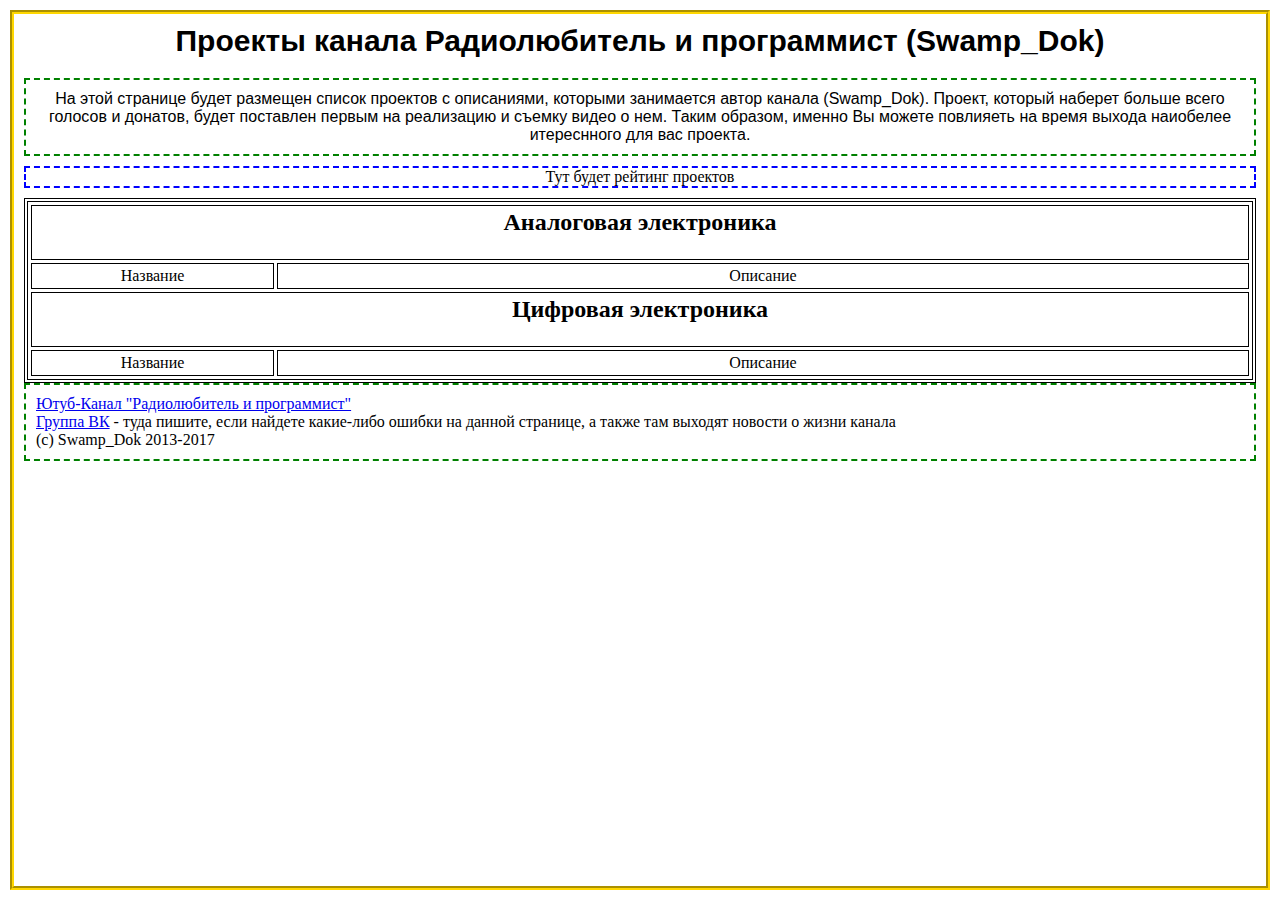
==== index.html @ bb9b4b36 "v0.002 Добавлены основные разделы страницы и создан файл стилей" ====
<html>
 <head>
  <meta http-equiv="Content-Type" content="text/html; charset=utf-8">
  <link rel="stylesheet" type="text/css" href="css/main.css">
  
  <title>Проекты канала Радиолюбитель и программист (Swamp_Dok)</title>
 </head>
 <body>
  <h1>Проекты канала Радиолюбитель и программист (Swamp_Dok)</h1>
  
  <div id = 'description'>
	На этой странице будет размещен список проектов с описаниями, которыми занимается
	автор канала (Swamp_Dok). Проект, который наберет больше всего голосов и донатов, будет поставлен первым на реализацию и съемку видео о нем.
	Таким образом, именно Вы можете повлияеть на время выхода наиобелее итереснного для вас проекта.
  </div>
  
  <div id = 'voting'>
	Тут будет рейтинг проектов
  </div
  
  <div id = 'projects'>
  
	<table>
		<tr class = 'Title'>
			<td colspan="2">
				<h2> Аналоговая электроника </h2> 
			</td>
		</tr>
		
		
		<tr class = 'Content'>
			<td width = '20%'>
				Название
			</td>
			
			<td width = '80%'>
				Описание
			</td>
		</tr>
		
		<tr class = 'Title'>
			<td colspan="2">
				<h2> Цифровая электроника </h2>
			</td>
		</tr>
		
		
		<tr class = 'Content'>
			<td width = '20%'>
				Название
			</td>
			
			<td width = '80%'>
				Описание
			</td>
		</tr>
	</table>
	
  </div>
  
  <div id = 'footer'>
	<a href = 'https://www.youtube.com/c/73itRuSwampDok'> Ютуб-Канал "Радиолюбитель и программист" </a> <br>
	<a href = 'https://vk.com/blog_73_it'> Группа ВК</a>  - туда пишите, если найдете какие-либо ошибки на данной странице, а также там выходят новости о жизни канала<br>
	(с) Swamp_Dok 2013-2017
  </div>
  
 </body>
</html>
---- css/main.css ----
body {
	background-color: #white;
	
	border-width: 4px;
	border-style: groove;
	border-color: gold;
	
	margin: 10px; /* ������� ������ */
	
	padding: 10px; /* ���� ������ ������ */ 
}

h1 {
	font-style: normal; /*normal, italic ��� oblique*/
	font-weight: bold;
	font-size: 30px;
	font-family: arial, sans-serif; 
	
	text-align: center;
}

h2 {
	padding: 0px;
}

div {
	margin-top: 0px; /* ������ ������ */
    margin-bottom: 10px; /* ������ ����� */
}

/* ��������� ������� */

table {
	border: 4px double black; /* ����� ������ ������� */ 
    border-collapse: separate; /* ������ ����������� ������� collapse | separate | inherit*/ 
    width: 100%; /* ������ ������� */ 
    border-spacing: 3px 3px; /* ���������� ����� �������� (�����-������, �������-�����*/ 
	
	text-align: center;
}

td {
	padding: 3px; /* ���� ������ ����������� ������� */
    border: 1px solid black; /* ��������� ����� */
}

tr.Content:hover {
	background-color: LightCyan;
}


/* ��������� ������*/

#description {
	font-style: normal; /*normal, italic ��� oblique*/
	font-weight: normal;
	font-size: 20 px;
	font-family: arial, sans-serif;
	
	text-align: center;
	
	border-width: 2px;
	border-style: dashed;
	border-color: green;
	
	padding: 10px; /* ���� ������ ������ */ 
}

#voting {
	text-align: center;
	
	border-width: 2px;
	border-style: dashed;
	border-color: blue;
}

#projects {
	border-width: 2px;
	border-style: dashed;
	border-color: gray;
}

#footer {
	border-width: 2px;
	border-style: dashed;
	border-color: green;
	
	padding: 10px; /* ���� ������ ������ */ 
}
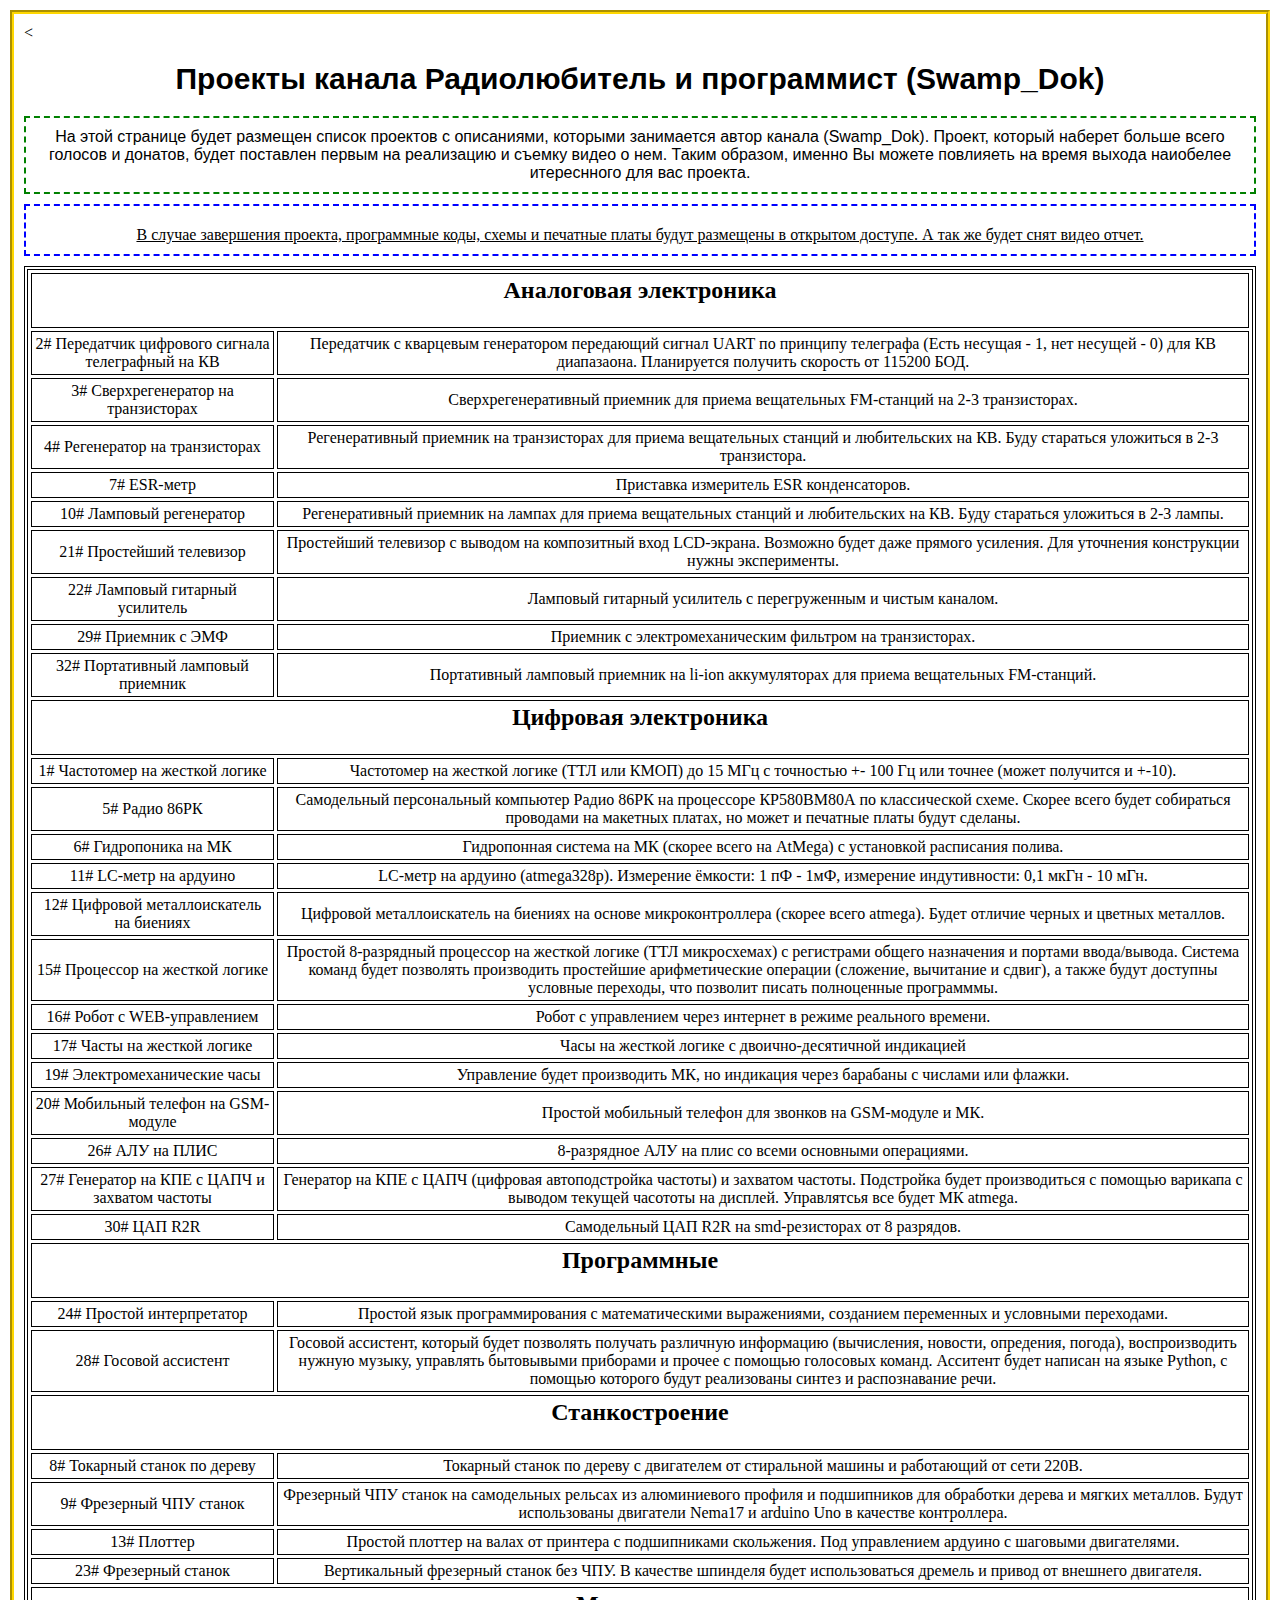
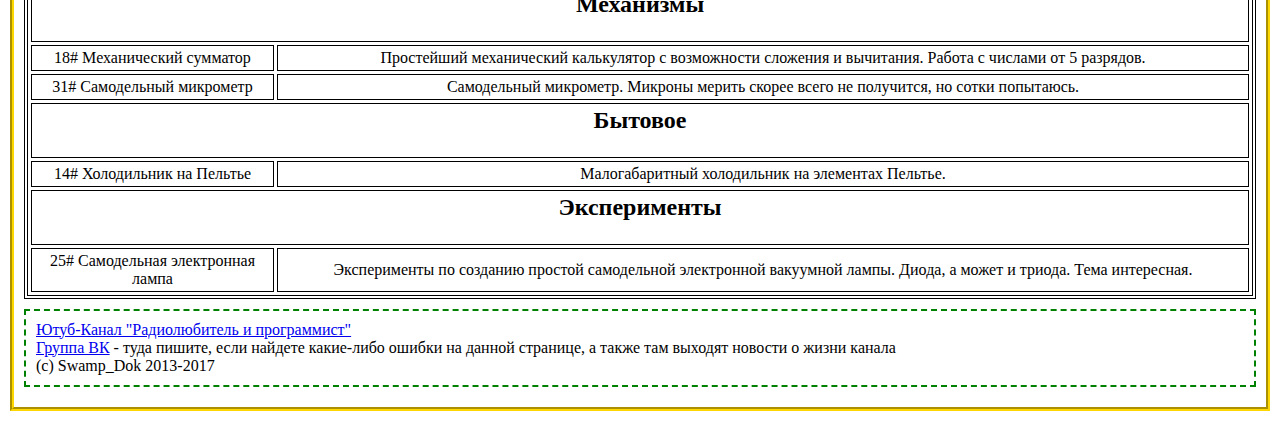
==== commit 8ed88556: "v0.003 Сделана БД и генератор таблицы" ====
--- a/index.html
+++ b/index.html
@@ -2,6 +2,10 @@
  <head>
   <meta http-equiv="Content-Type" content="text/html; charset=utf-8">
   <link rel="stylesheet" type="text/css" href="css/main.css">
+  
+  <<!-- Put this script tag to the <head> of your page -->
+		<script type="text/javascript" src="//vk.com/js/api/openapi.js?151"></script>
+  <!-- Put this div tag to the place, where the Poll block will be -->
   
   <title>Проекты канала Радиолюбитель и программист (Swamp_Dok)</title>
  </head>
@@ -15,46 +19,274 @@
   </div>
   
   <div id = 'voting'>
-	Тут будет рейтинг проектов
+		
+		<div id="vk_poll"></div>
+		<script type="text/javascript">
+		VK.Widgets.Poll("vk_poll", {width: 300}, "281511856_5260246b5577c86a14");
+		</script>
+
+	<u>В случае завершения проекта, программные коды, схемы и печатные платы будут размещены в открытом доступе. А так же будет снят видео отчет.</u>
   </div
   
   <div id = 'projects'>
   
-	<table>
-		<tr class = 'Title'>
+	<table><tr class = 'Title'>
 			<td colspan="2">
 				<h2> Аналоговая электроника </h2> 
 			</td>
-		</tr>
-		
-		
-		<tr class = 'Content'>
-			<td width = '20%'>
-				Название
-			</td>
-			
-			<td width = '80%'>
-				Описание
-			</td>
-		</tr>
-		
-		<tr class = 'Title'>
-			<td colspan="2">
-				<h2> Цифровая электроника </h2>
-			</td>
-		</tr>
-		
-		
-		<tr class = 'Content'>
-			<td width = '20%'>
-				Название
-			</td>
-			
-			<td width = '80%'>
-				Описание
-			</td>
-		</tr>
-	</table>
+		</tr><tr class = 'Content'>
+                            <td width = '20%'>
+                                2# Передатчик цифрового сигнала телеграфный на КВ
+                            </td>
+                            <td width = '80%'>
+                                Передатчик с кварцевым генератором передающий сигнал UART по принципу телеграфа (Есть несущая - 1, нет несущей - 0) для КВ диапазаона. Планируется получить скорость от 115200 БОД.
+                            </td>
+                        </tr><tr class = 'Content'>
+                            <td width = '20%'>
+                                3# Сверхрегенератор на транзисторах
+                            </td>
+                            <td width = '80%'>
+                                Сверхрегенеративный приемник для приема вещательных FM-станций на 2-3 транзисторах.
+                            </td>
+                        </tr><tr class = 'Content'>
+                            <td width = '20%'>
+                                4# Регенератор на транзисторах
+                            </td>
+                            <td width = '80%'>
+                                Регенеративный приемник на транзисторах для приема вещательных станций и любительских на КВ. Буду стараться уложиться в 2-3 транзистора.
+                            </td>
+                        </tr><tr class = 'Content'>
+                            <td width = '20%'>
+                                7# ESR-метр
+                            </td>
+                            <td width = '80%'>
+                                Приставка измеритель ESR конденсаторов.
+                            </td>
+                        </tr><tr class = 'Content'>
+                            <td width = '20%'>
+                                10# Ламповый регенератор
+                            </td>
+                            <td width = '80%'>
+                                Регенеративный приемник на лампах для приема вещательных станций и любительских на КВ. Буду стараться уложиться в 2-3 лампы.
+                            </td>
+                        </tr><tr class = 'Content'>
+                            <td width = '20%'>
+                                21# Простейший телевизор
+                            </td>
+                            <td width = '80%'>
+                                Простейший телевизор с выводом на композитный вход LCD-экрана. Возможно будет даже прямого усиления. Для уточнения конструкции нужны эксперименты.
+                            </td>
+                        </tr><tr class = 'Content'>
+                            <td width = '20%'>
+                                22# Ламповый гитарный усилитель
+                            </td>
+                            <td width = '80%'>
+                                Ламповый гитарный усилитель с перегруженным и чистым каналом.
+                            </td>
+                        </tr><tr class = 'Content'>
+                            <td width = '20%'>
+                                29# Приемник с ЭМФ
+                            </td>
+                            <td width = '80%'>
+                                Приемник с электромеханическим фильтром на транзисторах. 
+                            </td>
+                        </tr><tr class = 'Content'>
+                            <td width = '20%'>
+                                32# Портативный ламповый приемник
+                            </td>
+                            <td width = '80%'>
+                                Портативный ламповый приемник на li-ion аккумуляторах для приема вещательных FM-станций.
+                            </td>
+                        </tr><tr class = 'Title'>
+			<td colspan="2">
+				<h2> Цифровая электроника </h2> 
+			</td>
+		</tr><tr class = 'Content'>
+                            <td width = '20%'>
+                                1# Частотомер на жесткой логике
+                            </td>
+                            <td width = '80%'>
+                                Частотомер на жесткой логике (ТТЛ или КМОП) до 15 МГц с точностью +- 100 Гц или точнее (может получится и +-10).
+                            </td>
+                        </tr><tr class = 'Content'>
+                            <td width = '20%'>
+                                5# Радио 86РК
+                            </td>
+                            <td width = '80%'>
+                                Самодельный персональный компьютер Радио 86РК на процессоре КР580ВМ80А по классической схеме. Скорее всего будет собираться проводами на макетных платах, но может и печатные платы будут сделаны.
+                            </td>
+                        </tr><tr class = 'Content'>
+                            <td width = '20%'>
+                                6# Гидропоника на МК
+                            </td>
+                            <td width = '80%'>
+                                Гидропонная система на МК (скорее всего на AtMega) c установкой расписания полива.
+                            </td>
+                        </tr><tr class = 'Content'>
+                            <td width = '20%'>
+                                11# LC-метр на ардуино
+                            </td>
+                            <td width = '80%'>
+                                LC-метр на ардуино (atmega328p). Измерение ёмкости: 1 пФ - 1мФ, измерение индутивности: 0,1 мкГн - 10 мГн.
+                            </td>
+                        </tr><tr class = 'Content'>
+                            <td width = '20%'>
+                                12# Цифровой металлоискатель на биениях
+                            </td>
+                            <td width = '80%'>
+                                Цифровой металлоискатель на биениях на основе микроконтроллера (скорее всего atmega). Будет отличие черных и цветных металлов.
+                            </td>
+                        </tr><tr class = 'Content'>
+                            <td width = '20%'>
+                                15# Процессор на жесткой логике
+                            </td>
+                            <td width = '80%'>
+                                Простой 8-разрядный процессор на жесткой логике (ТТЛ микросхемах) с регистрами общего назначения и портами ввода/вывода. 
+Система команд будет позволять производить простейшие арифметические операции (сложение, вычитание и сдвиг), 
+а также будут доступны условные переходы, что позволит писать полноценные программмы.
+                            </td>
+                        </tr><tr class = 'Content'>
+                            <td width = '20%'>
+                                16# Робот с WEB-управлением
+                            </td>
+                            <td width = '80%'>
+                                Робот с управлением через интернет в режиме реального времени.
+                            </td>
+                        </tr><tr class = 'Content'>
+                            <td width = '20%'>
+                                17# Часты на жесткой логике
+                            </td>
+                            <td width = '80%'>
+                                Часы на жесткой логике с двоично-десятичной индикацией
+                            </td>
+                        </tr><tr class = 'Content'>
+                            <td width = '20%'>
+                                19# Электромеханические часы
+                            </td>
+                            <td width = '80%'>
+                                Управление будет производить МК, но индикация через барабаны с числами или флажки.
+                            </td>
+                        </tr><tr class = 'Content'>
+                            <td width = '20%'>
+                                20# Мобильный телефон на GSM-модуле
+                            </td>
+                            <td width = '80%'>
+                                Простой мобильный телефон для звонков на GSM-модуле и МК.
+                            </td>
+                        </tr><tr class = 'Content'>
+                            <td width = '20%'>
+                                26# АЛУ на ПЛИС
+                            </td>
+                            <td width = '80%'>
+                                8-разрядное АЛУ на плис со всеми основными операциями.
+                            </td>
+                        </tr><tr class = 'Content'>
+                            <td width = '20%'>
+                                27# Генератор на КПЕ с ЦАПЧ и захватом частоты
+                            </td>
+                            <td width = '80%'>
+                                Генератор на КПЕ с ЦАПЧ (цифровая автоподстройка частоты) и захватом частоты. Подстройка будет производиться с помощью варикапа с выводом текущей часототы на дисплей.
+Управлятсья все будет МК atmega.
+                            </td>
+                        </tr><tr class = 'Content'>
+                            <td width = '20%'>
+                                30# ЦАП R2R
+                            </td>
+                            <td width = '80%'>
+                                Самодельный ЦАП R2R на smd-резисторах от 8 разрядов.
+                            </td>
+                        </tr><tr class = 'Title'>
+			<td colspan="2">
+				<h2> Программные </h2> 
+			</td>
+		</tr><tr class = 'Content'>
+                            <td width = '20%'>
+                                24# Простой интерпретатор
+                            </td>
+                            <td width = '80%'>
+                                Простой язык программирования с математическими выражениями, созданием переменных и условными переходами.
+                            </td>
+                        </tr><tr class = 'Content'>
+                            <td width = '20%'>
+                                28# Госовой ассистент
+                            </td>
+                            <td width = '80%'>
+                                Госовой ассистент, который будет позволять получать различную информацию (вычисления, новости, опредения, погода), воспроизводить нужную музыку, управлять бытовывыми приборами и прочее с помощью голосовых команд.
+Асситент будет написан на языке Python, с помощью которого будут реализованы синтез и распознавание речи.
+                            </td>
+                        </tr><tr class = 'Title'>
+			<td colspan="2">
+				<h2> Станкостроение </h2> 
+			</td>
+		</tr><tr class = 'Content'>
+                            <td width = '20%'>
+                                8# Токарный станок по дереву
+                            </td>
+                            <td width = '80%'>
+                                Токарный станок по дереву с двигателем от стиральной машины и работающий от сети 220В.
+                            </td>
+                        </tr><tr class = 'Content'>
+                            <td width = '20%'>
+                                9# Фрезерный ЧПУ станок 
+                            </td>
+                            <td width = '80%'>
+                                Фрезерный ЧПУ станок на самодельных рельсах из алюминиевого профиля и подшипников для обработки дерева и мягких металлов. Будут использованы двигатели Nema17 и arduino Uno в качестве контроллера.
+                            </td>
+                        </tr><tr class = 'Content'>
+                            <td width = '20%'>
+                                13# Плоттер
+                            </td>
+                            <td width = '80%'>
+                                Простой плоттер на валах от принтера с подшипниками скольжения. Под управлением ардуино с шаговыми двигателями.
+                            </td>
+                        </tr><tr class = 'Content'>
+                            <td width = '20%'>
+                                23# Фрезерный станок
+                            </td>
+                            <td width = '80%'>
+                                Вертикальный фрезерный станок без ЧПУ. В качестве шпинделя будет использоваться дремель и привод от внешнего двигателя.
+                            </td>
+                        </tr><tr class = 'Title'>
+			<td colspan="2">
+				<h2> Механизмы </h2> 
+			</td>
+		</tr><tr class = 'Content'>
+                            <td width = '20%'>
+                                18# Механический сумматор
+                            </td>
+                            <td width = '80%'>
+                                Простейший механический калькулятор с возможности сложения и вычитания. Работа с числами от 5 разрядов. 
+                            </td>
+                        </tr><tr class = 'Content'>
+                            <td width = '20%'>
+                                31# Самодельный микрометр
+                            </td>
+                            <td width = '80%'>
+                                Самодельный микрометр. Микроны мерить скорее всего не получится, но сотки попытаюсь.
+                            </td>
+                        </tr><tr class = 'Title'>
+			<td colspan="2">
+				<h2> Бытовое </h2> 
+			</td>
+		</tr><tr class = 'Content'>
+                            <td width = '20%'>
+                                14# Холодильник на Пельтье
+                            </td>
+                            <td width = '80%'>
+                                Малогабаритный холодильник на элементах Пельтье.
+                            </td>
+                        </tr><tr class = 'Title'>
+			<td colspan="2">
+				<h2> Эксперименты </h2> 
+			</td>
+		</tr><tr class = 'Content'>
+                            <td width = '20%'>
+                                25# Самодельная электронная лампа
+                            </td>
+                            <td width = '80%'>
+                                Эксперименты по созданию простой самодельной электронной вакуумной лампы. Диода, а может и триода. Тема интересная.
+                            </td>
+                        </tr></table>
 	
   </div>
   
--- a/css/main.css
+++ b/css/main.css
@@ -36,6 +36,8 @@
     width: 100%; /* ������ ������� */ 
     border-spacing: 3px 3px; /* ���������� ����� �������� (�����-������, �������-�����*/ 
 	
+	margin-bottom: 10px; /* ������ ����� */
+	
 	text-align: center;
 }
 
@@ -72,6 +74,8 @@
 	border-width: 2px;
 	border-style: dashed;
 	border-color: blue;
+	
+	padding: 10px; /* ���� ������ ������ */ 
 }
 
 #projects {
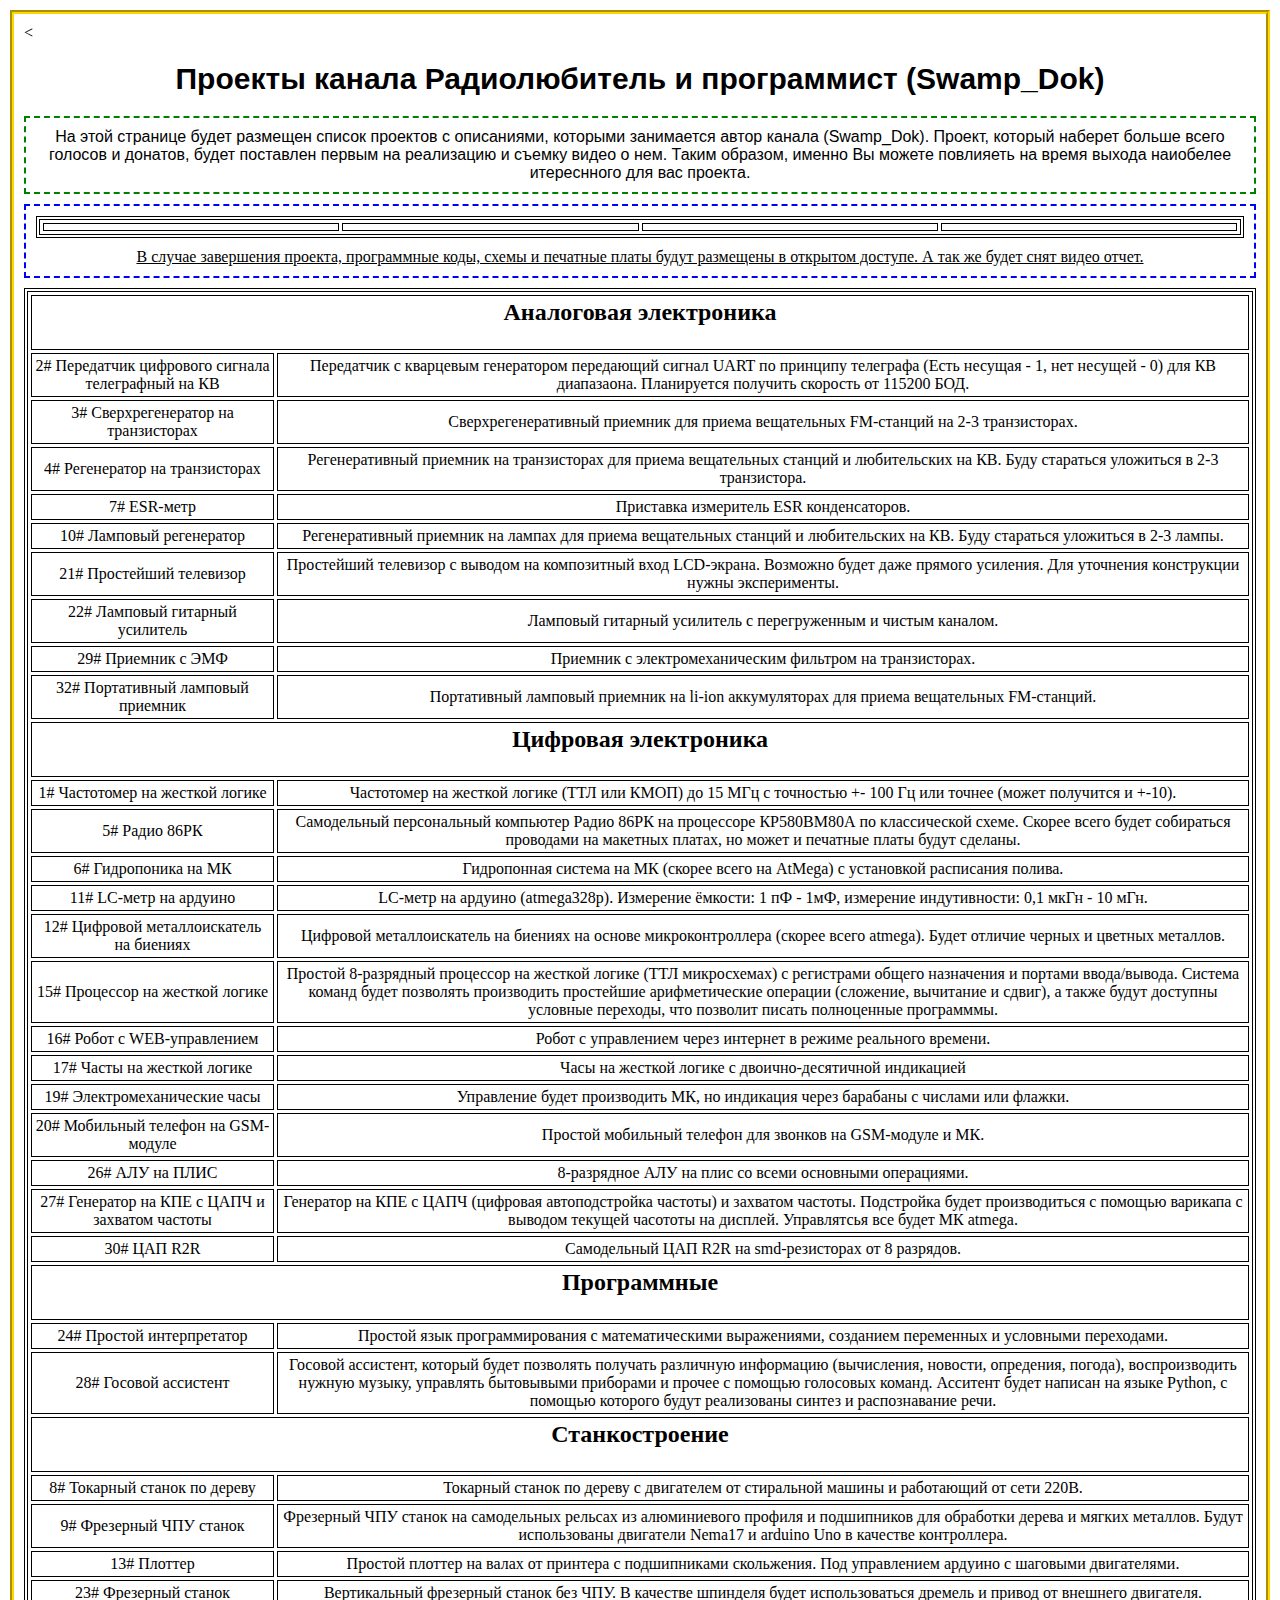
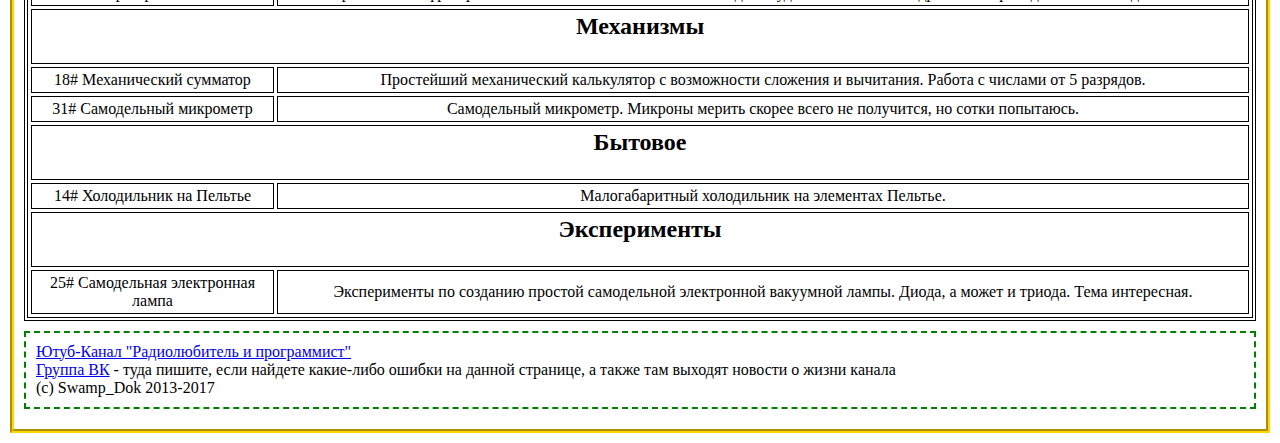
==== commit a2d0f905: "v0.006 Добавлена таблица для голосований" ====
--- a/index.html
+++ b/index.html
@@ -20,9 +20,19 @@
   
   <div id = 'voting'>
 		
-		<div id="vk_poll"></div>
+		<table>
+			<tr>
+				<td id = 'vk_poll1'></td>
+				<td id = 'vk_poll2'></td>
+				<td id = 'vk_poll3'></td>
+				<td id = 'vk_poll4'></td>
+			</tr>
+		</table>
 		<script type="text/javascript">
-		VK.Widgets.Poll("vk_poll", {width: 300}, "281511856_5260246b5577c86a14");
+			VK.Widgets.Poll("vk_poll1", {width: 300}, "281511856_5260246b5577c86a14");
+			VK.Widgets.Poll("vk_poll2", {width: 300}, "281512078_85f719f911d7fa9c58");
+			VK.Widgets.Poll("vk_poll3", {width: 300}, "281512129_db7d985c9ecc01d5a3");
+			VK.Widgets.Poll("vk_poll4", {width: 300}, "281512178_a7f15b14c43a0a4756");
 		</script>
 
 	<u>В случае завершения проекта, программные коды, схемы и печатные платы будут размещены в открытом доступе. А так же будет снят видео отчет.</u>
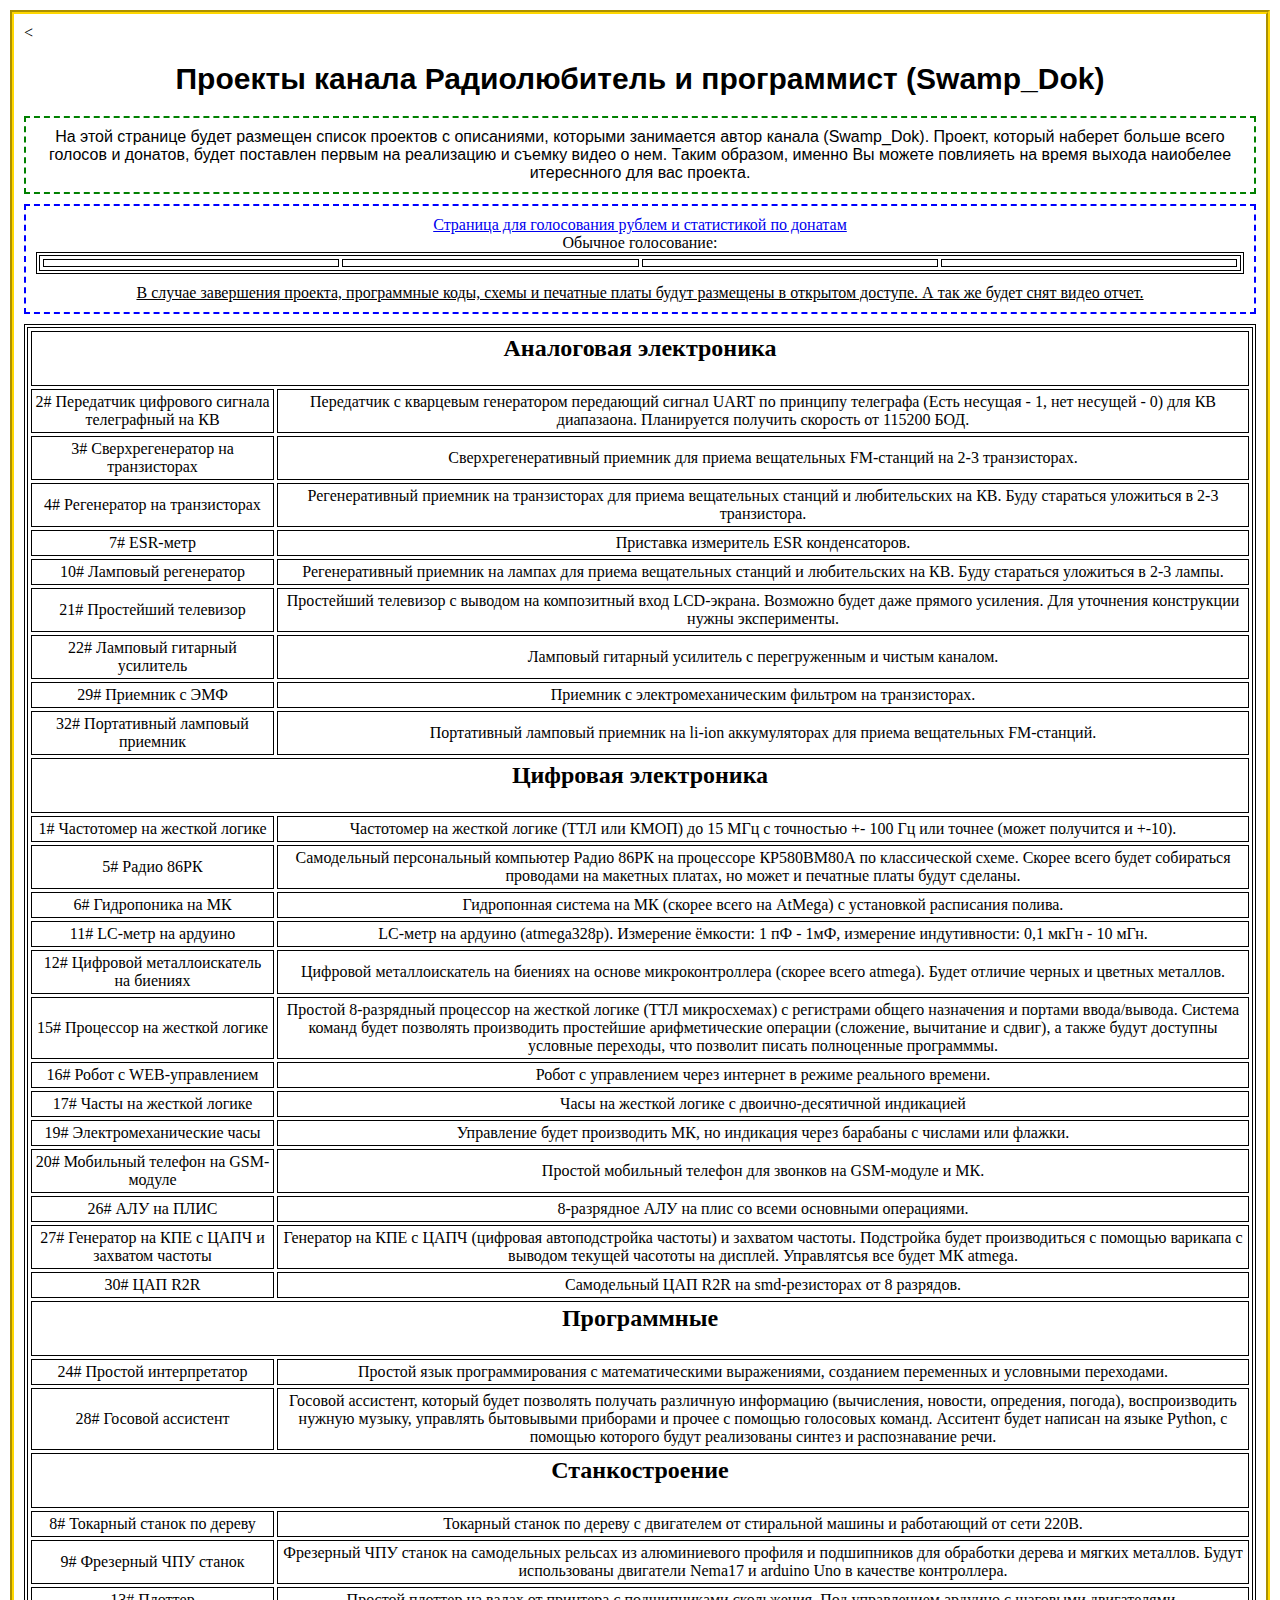
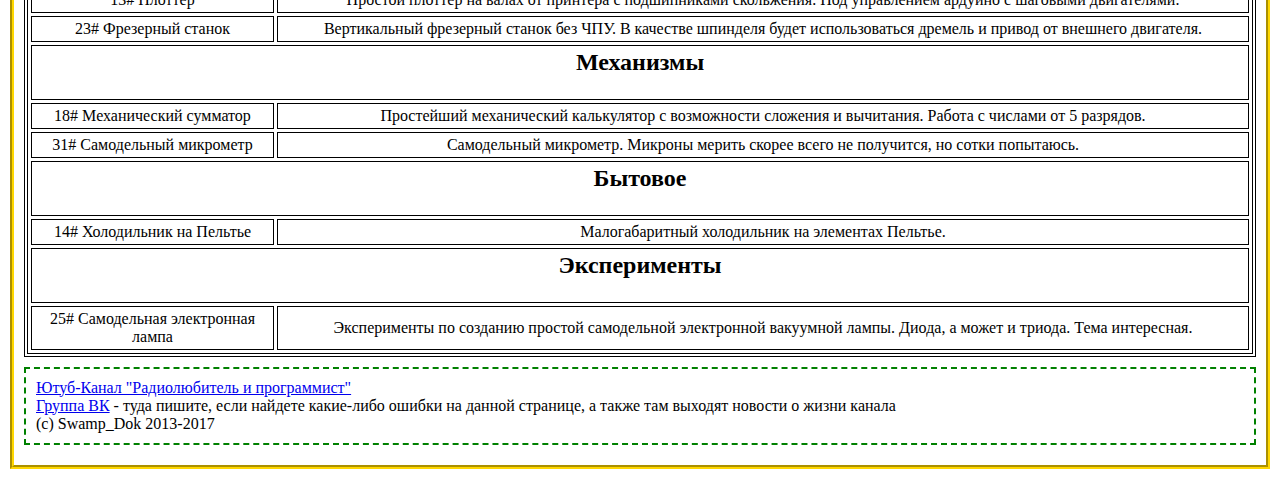
==== commit cc0de7e6: "v0.007 Добавлена ссылка на донатную статистику" ====
--- a/index.html
+++ b/index.html
@@ -19,7 +19,8 @@
   </div>
   
   <div id = 'voting'>
-		
+		<a href = 'http://www.donationalerts.ru/c/swamp_dok'> Страница для голосования рублем и статистикой по донатам </a> <br>
+		Обычное голосование: <br>
 		<table>
 			<tr>
 				<td id = 'vk_poll1'></td>
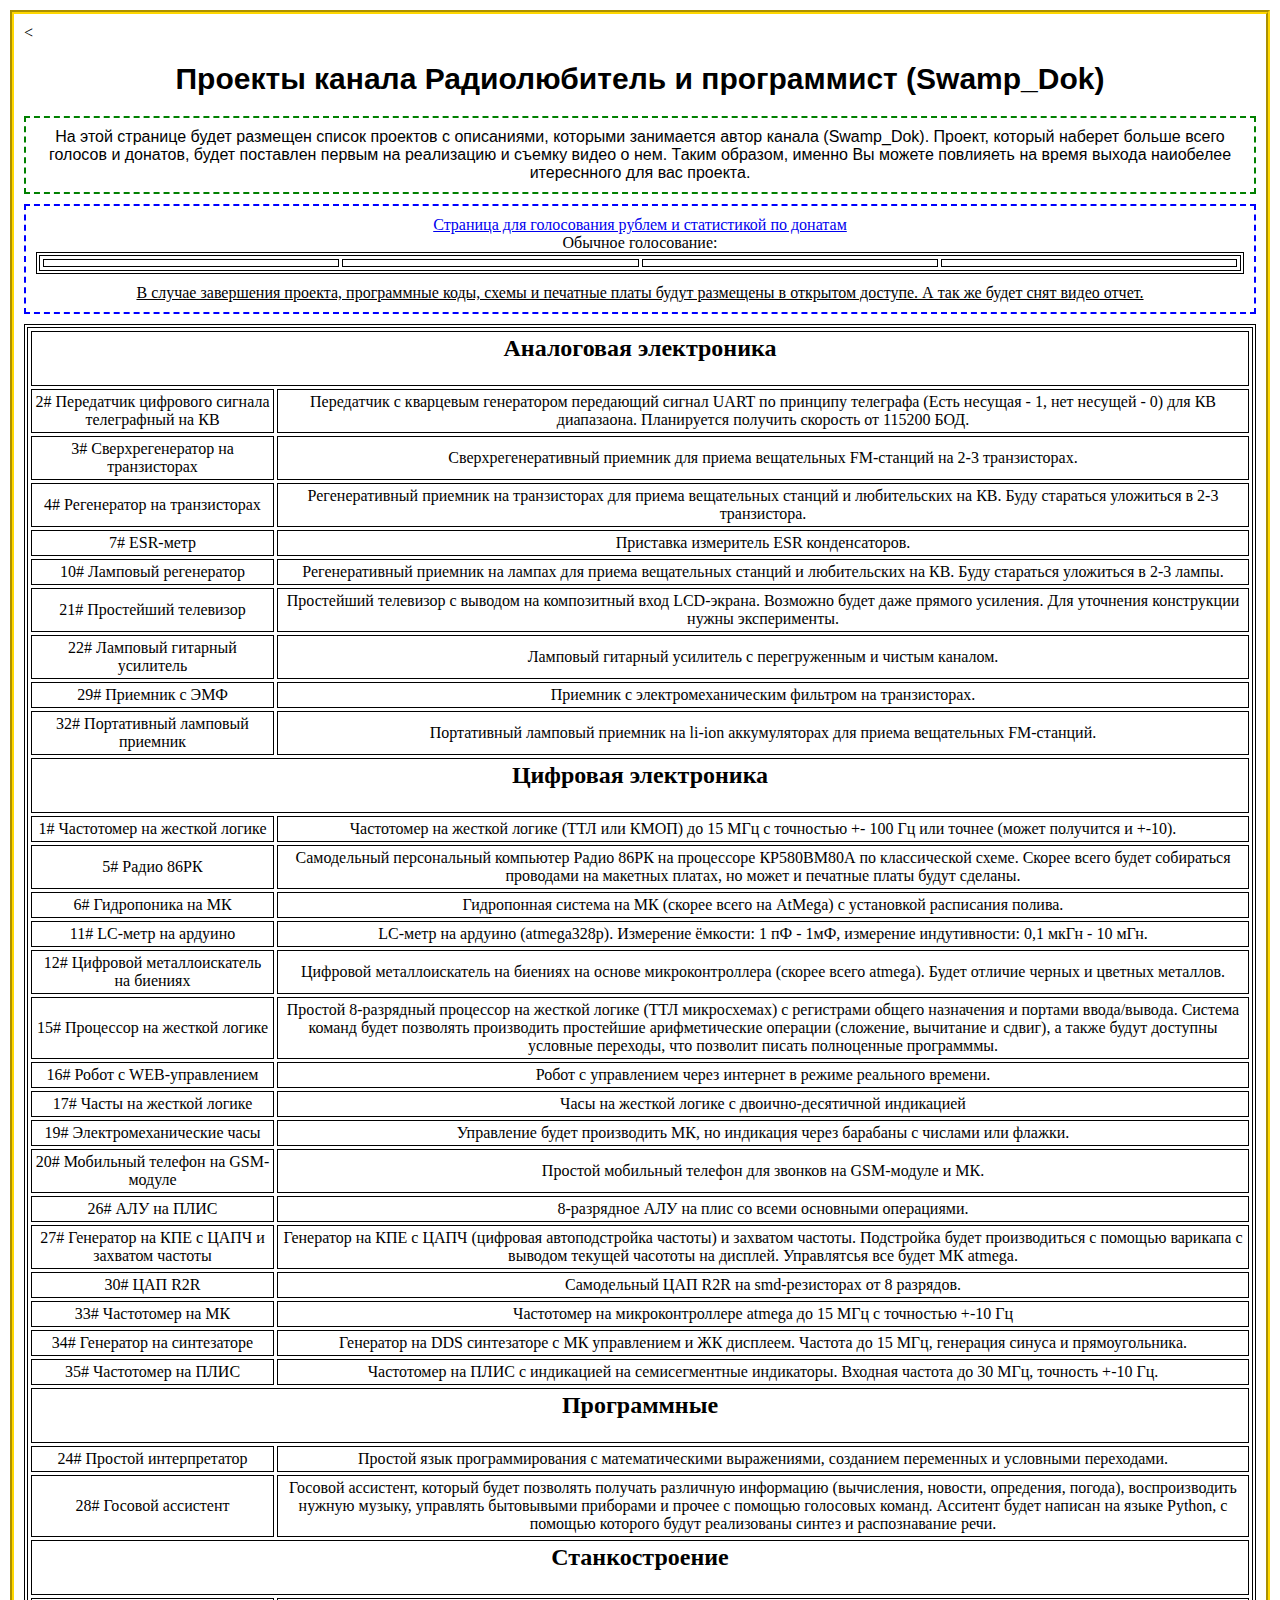
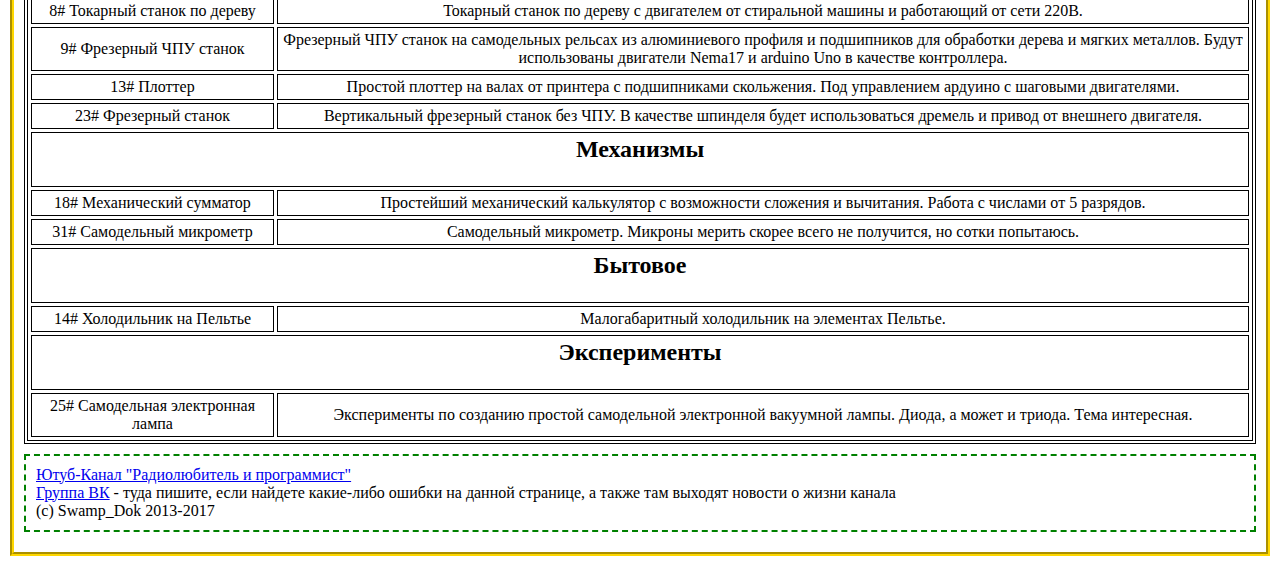
==== commit a8a5769b: "v0.008 Добавлены проекты" ====
--- a/index.html
+++ b/index.html
@@ -206,6 +206,27 @@
                             <td width = '80%'>
                                 Самодельный ЦАП R2R на smd-резисторах от 8 разрядов.
                             </td>
+                        </tr><tr class = 'Content'>
+                            <td width = '20%'>
+                                33# Частотомер на МК
+                            </td>
+                            <td width = '80%'>
+                                Частотомер на микроконтроллере atmega до 15 МГц с точностью +-10 Гц
+                            </td>
+                        </tr><tr class = 'Content'>
+                            <td width = '20%'>
+                                34# Генератор на синтезаторе
+                            </td>
+                            <td width = '80%'>
+                                Генератор на DDS синтезаторе с МК управлением и ЖК дисплеем. Частота до 15 МГц, генерация синуса и прямоугольника.
+                            </td>
+                        </tr><tr class = 'Content'>
+                            <td width = '20%'>
+                                35# Частотомер на ПЛИС
+                            </td>
+                            <td width = '80%'>
+                                Частотомер на ПЛИС с индикацией на семисегментные индикаторы. Входная частота до 30 МГц, точность +-10 Гц.
+                            </td>
                         </tr><tr class = 'Title'>
 			<td colspan="2">
 				<h2> Программные </h2> 
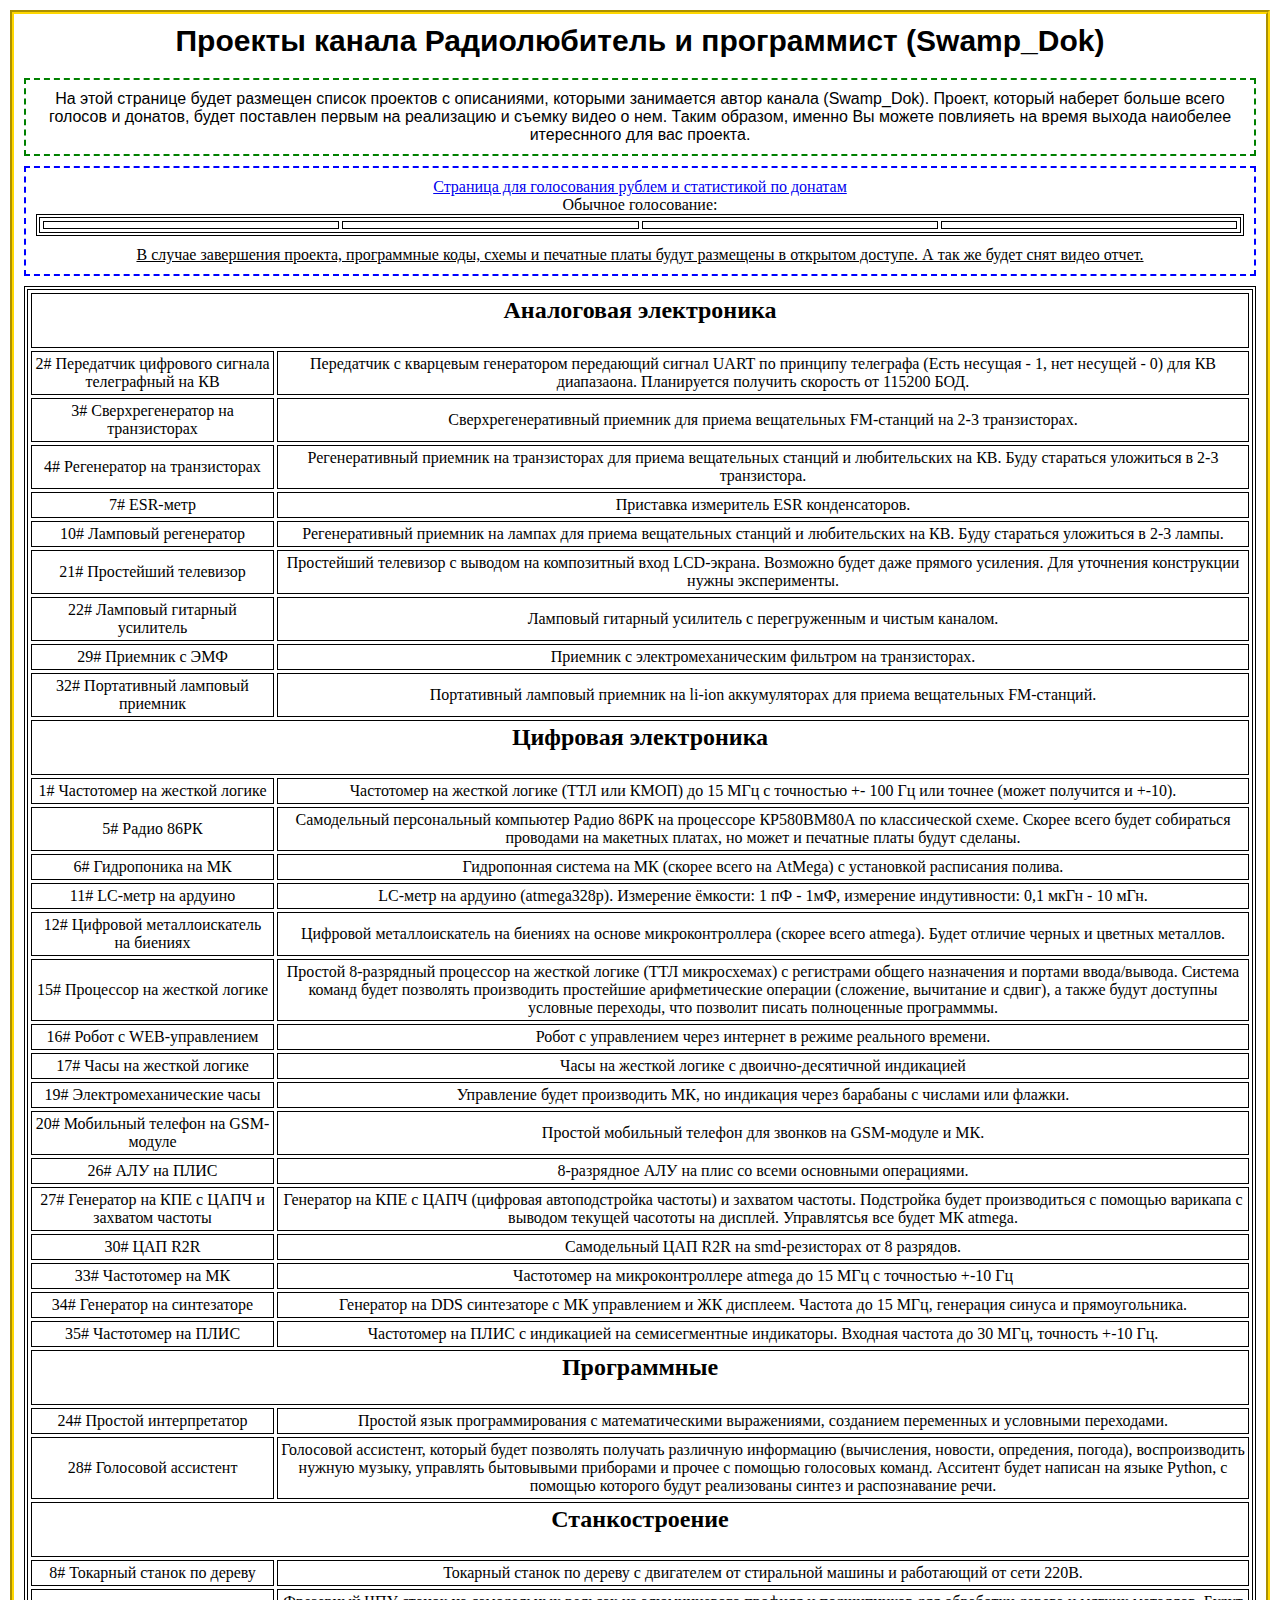
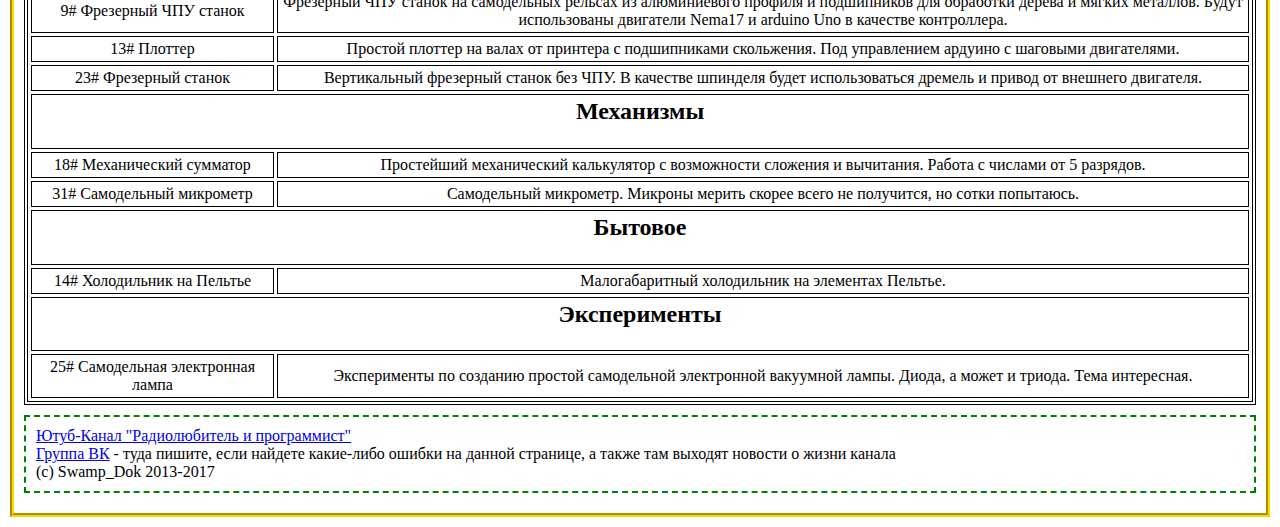
==== commit 7d88caaf: "v0.009 Исправлены опечатки" ====
--- a/index.html
+++ b/index.html
@@ -3,7 +3,7 @@
   <meta http-equiv="Content-Type" content="text/html; charset=utf-8">
   <link rel="stylesheet" type="text/css" href="css/main.css">
   
-  <<!-- Put this script tag to the <head> of your page -->
+  <!-- Put this script tag to the <head> of your page -->
 		<script type="text/javascript" src="//vk.com/js/api/openapi.js?151"></script>
   <!-- Put this div tag to the place, where the Poll block will be -->
   
@@ -165,7 +165,7 @@
                             </td>
                         </tr><tr class = 'Content'>
                             <td width = '20%'>
-                                17# Часты на жесткой логике
+                                17# Часы на жесткой логике
                             </td>
                             <td width = '80%'>
                                 Часы на жесткой логике с двоично-десятичной индикацией
@@ -240,10 +240,10 @@
                             </td>
                         </tr><tr class = 'Content'>
                             <td width = '20%'>
-                                28# Госовой ассистент
-                            </td>
-                            <td width = '80%'>
-                                Госовой ассистент, который будет позволять получать различную информацию (вычисления, новости, опредения, погода), воспроизводить нужную музыку, управлять бытовывыми приборами и прочее с помощью голосовых команд.
+                                28# Голосовой ассистент
+                            </td>
+                            <td width = '80%'>
+                                Голосовой ассистент, который будет позволять получать различную информацию (вычисления, новости, опредения, погода), воспроизводить нужную музыку, управлять бытовывыми приборами и прочее с помощью голосовых команд.
 Асситент будет написан на языке Python, с помощью которого будут реализованы синтез и распознавание речи.
                             </td>
                         </tr><tr class = 'Title'>
